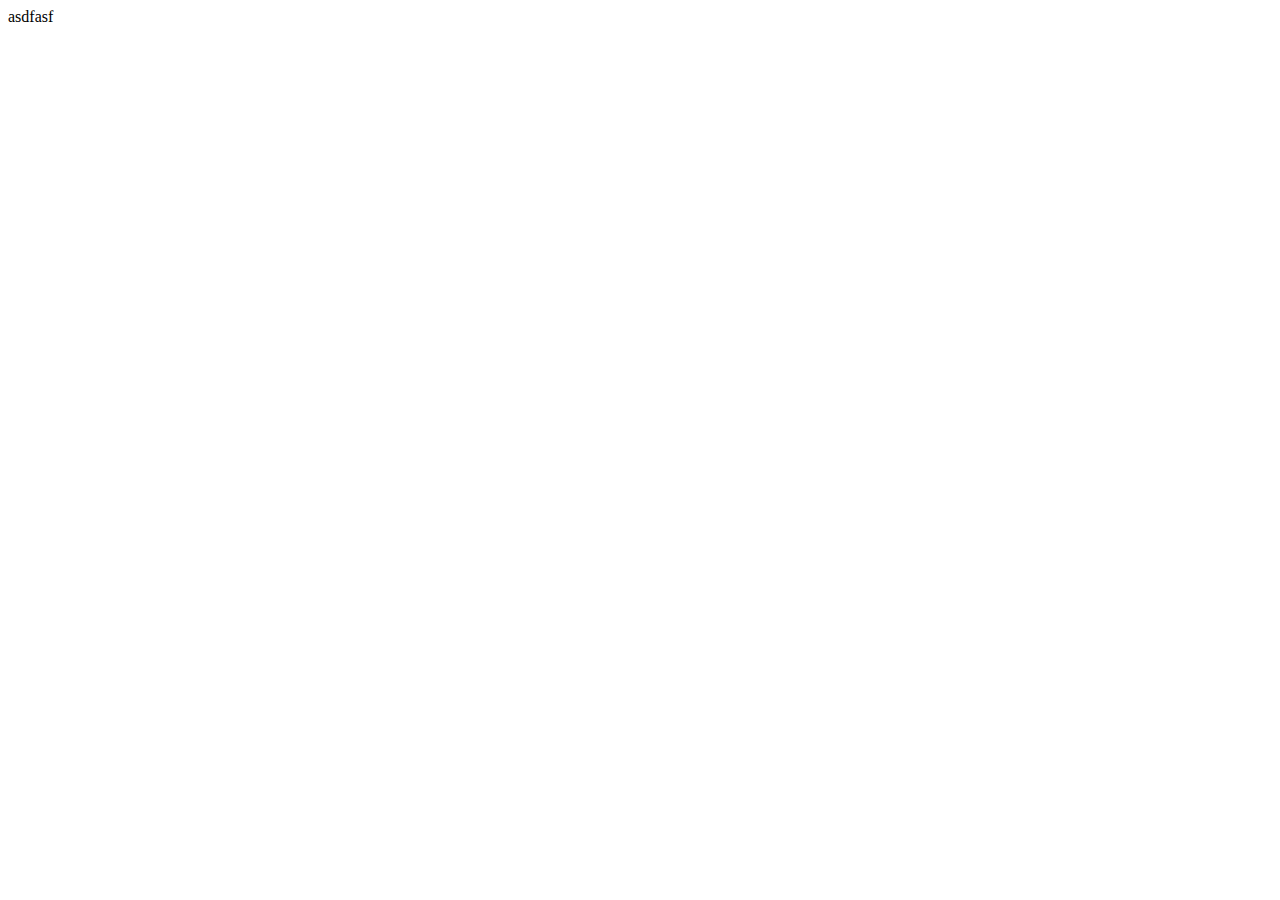
==== test.html @ 1e70db76 "first" ====
<!DOCTYPE html>
<html lang="en">
<head>
    <meta charset="UTF-8">
    <meta name="viewport" content="width=device-width, initial-scale=1.0">
    <title>Document</title>
</head>
<body>
    <a>asdfasf</a>
</body>
</html>
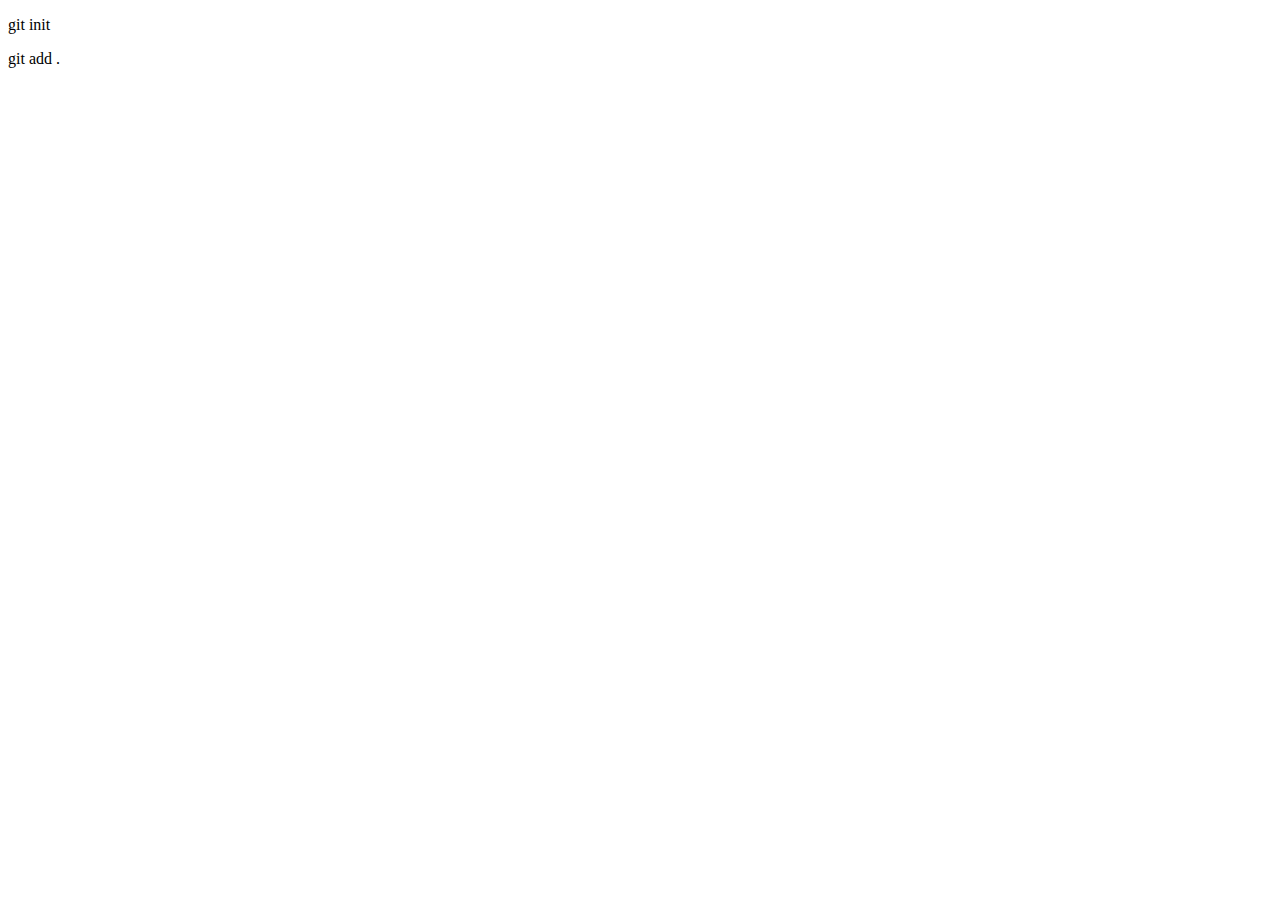
==== commit d5340660: "first" ====
--- a/test.html
+++ b/test.html
@@ -6,6 +6,10 @@
     <title>Document</title>
 </head>
 <body>
-    <a>asdfasf</a>
+    <div>
+        <p>git init</p>
+        <p>git add .</p>
+        
+    </div>
 </body>
 </html>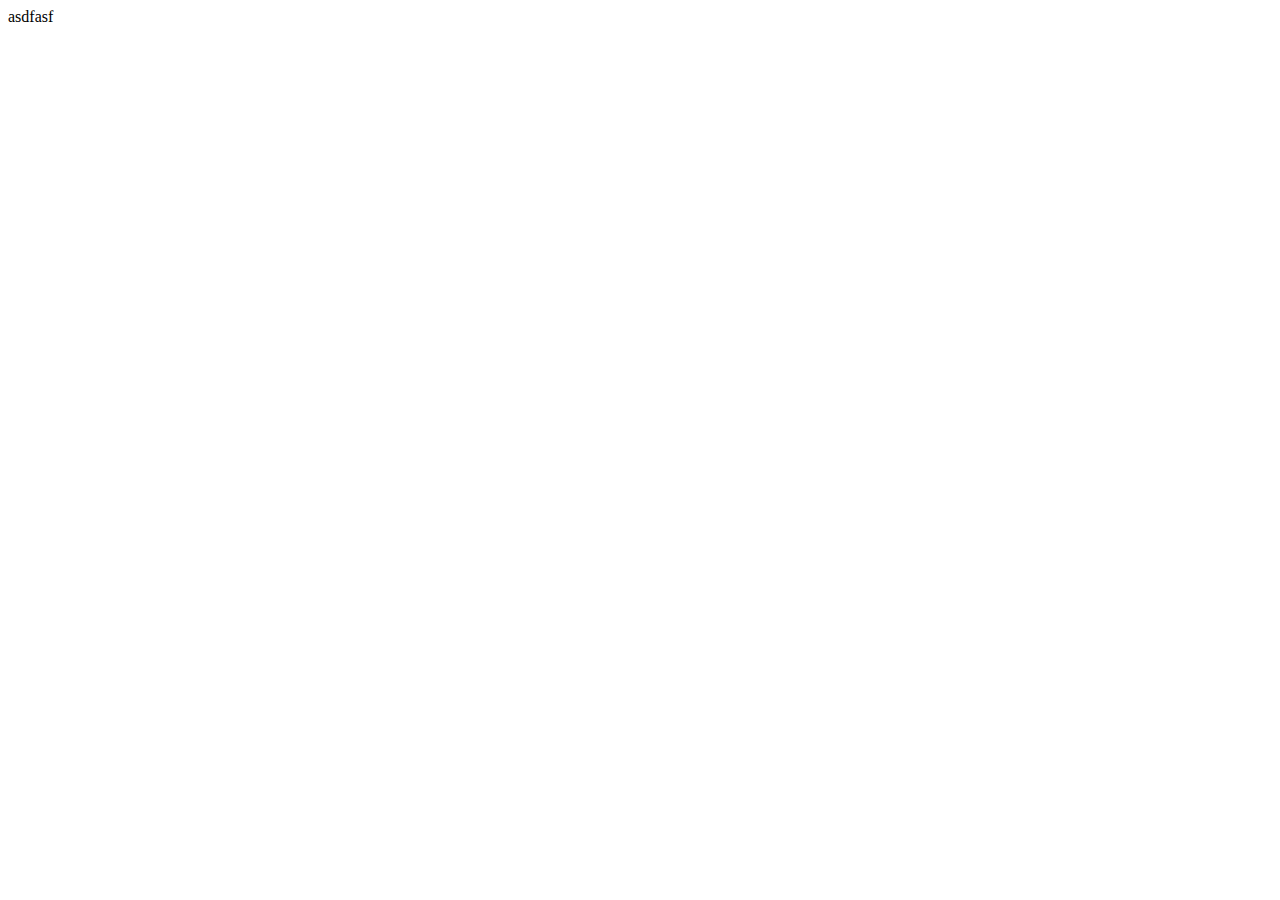
==== commit 1051aa58: "Remove unnecessary div and replace with anchor tag in test.html" ====
--- a/test.html
+++ b/test.html
@@ -6,10 +6,6 @@
     <title>Document</title>
 </head>
 <body>
-    <div>
-        <p>git init</p>
-        <p>git add .</p>
-        
-    </div>
+    <a>asdfasf</a>
 </body>
 </html>